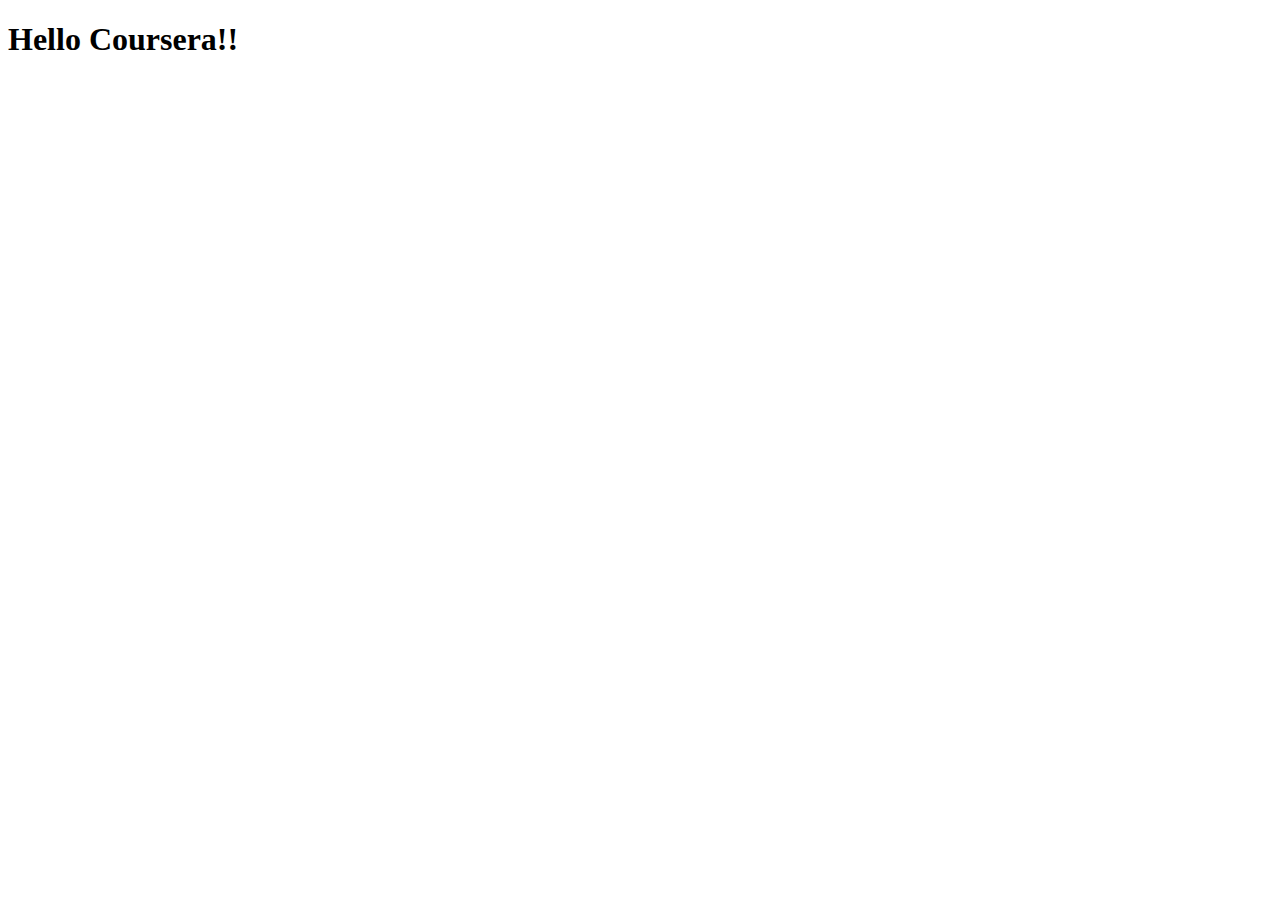
==== site/index.html @ 1ad56806 "My First Page." ====
<!DOCTYPE html>
<html lang="pt_BR">
<head>
    <meta charset="UTF-8">
    <meta http-equiv="X-UA-Compatible" content="IE=edge">
    <meta name="viewport" content="width=device-width, initial-scale=1.0">
    <title>Hello Coursera!</title>
</head>
<body>
    <h1>Hello Coursera!!</h1>
    
</body>
</html>
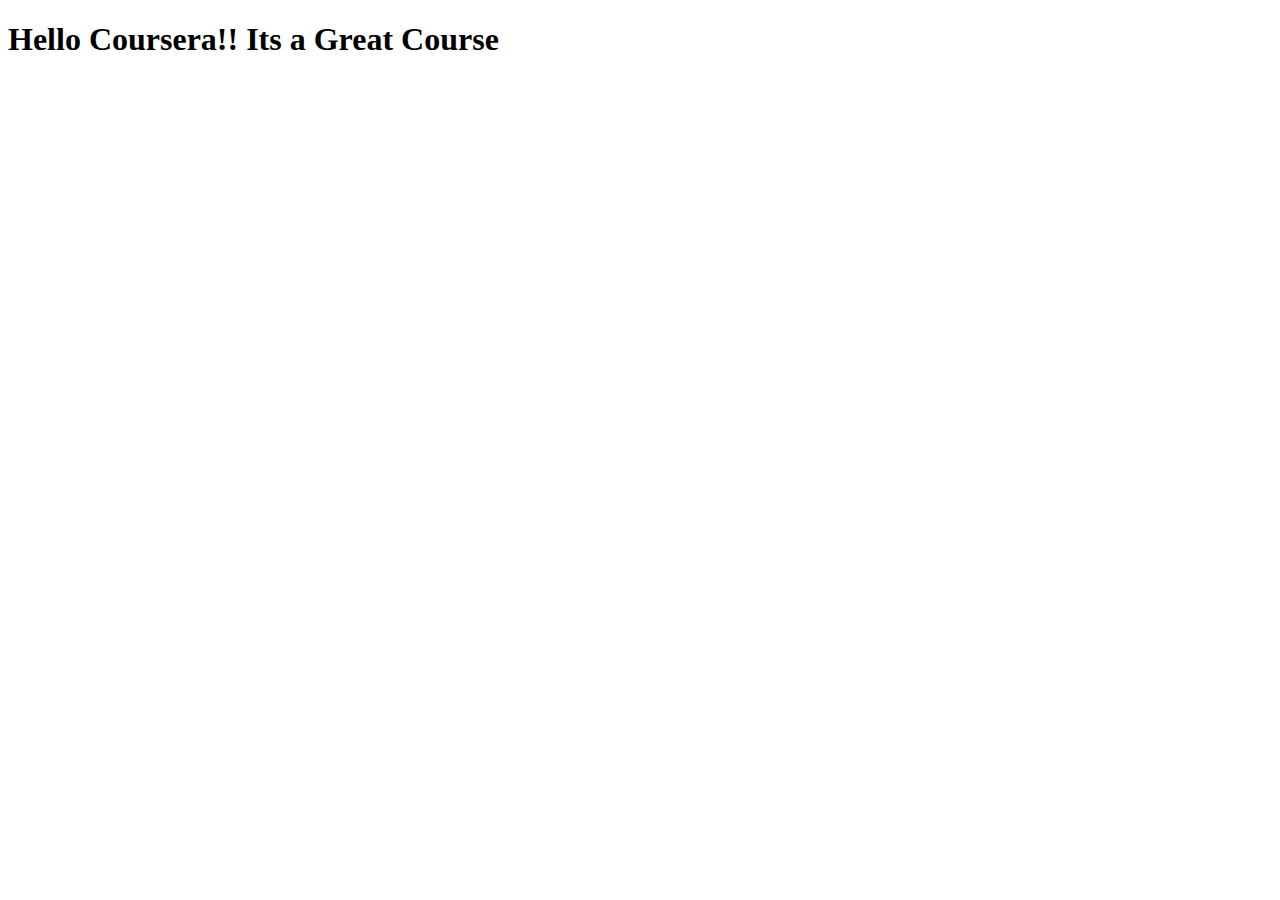
==== commit 3fd8324e: "Small addition to our page content." ====
--- a/site/index.html
+++ b/site/index.html
@@ -7,7 +7,7 @@
     <title>Hello Coursera!</title>
 </head>
 <body>
-    <h1>Hello Coursera!!</h1>
+    <h1>Hello Coursera!! Its a Great Course</h1>
     
 </body>
 </html>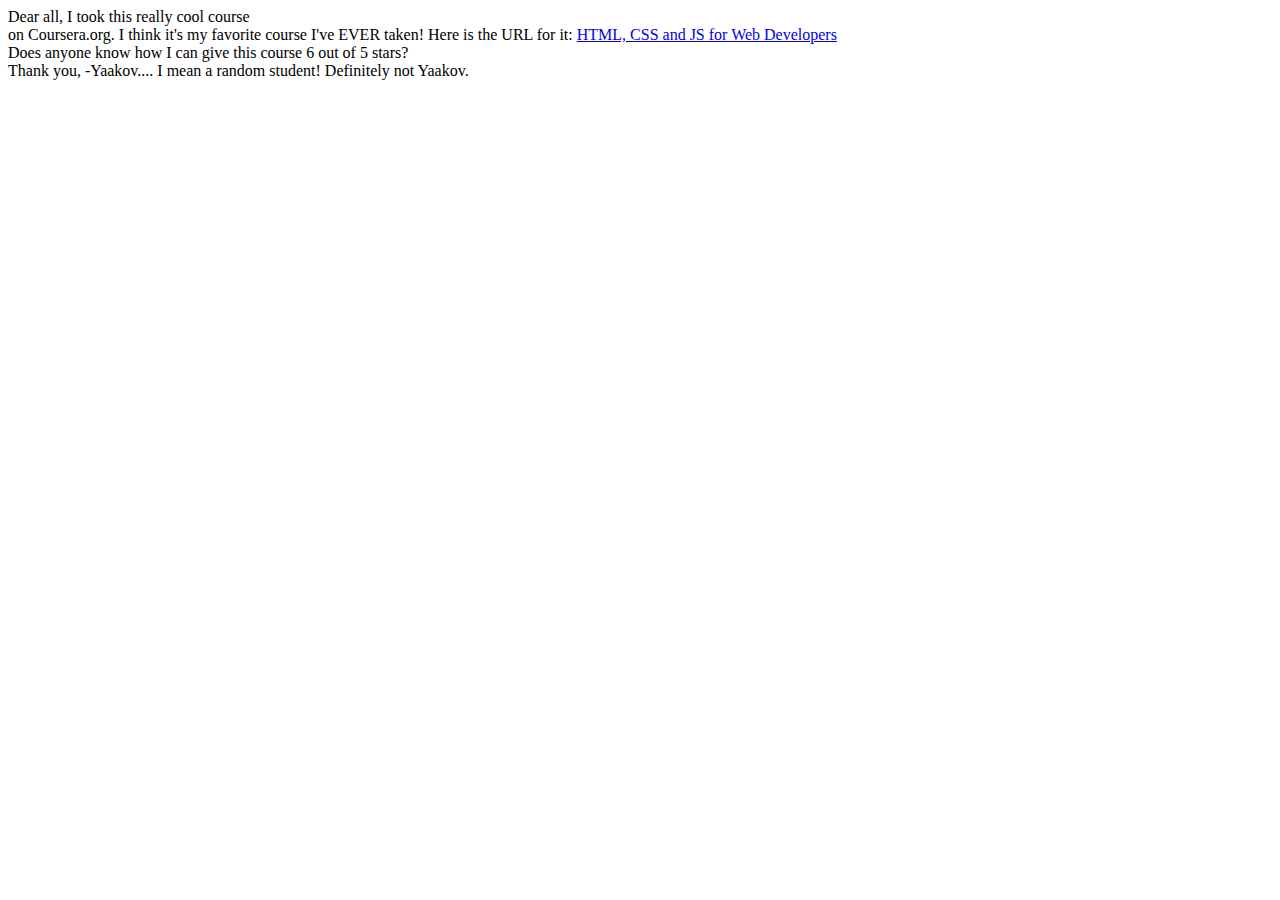
==== commit f630c319: "Exerxcício 03" ====
--- a/site/index.html
+++ b/site/index.html
@@ -7,7 +7,22 @@
     <title>Hello Coursera!</title>
 </head>
 <body>
-    <h1>Hello Coursera!! Its a Great Course</h1>
+    <div>Dear all,
+<span>I took this really cool course
+</span></div>
+<span>on Coursera.org. I think it's
+my favorite course I've EVER taken!
+Here is the URL for it:
+</span>
+<a href="...">HTML, CSS and JS for Web Developers</a>
+<div>
+Does anyone know how I can give this course 6
+out of 5 stars?
+</div>
+<div>
+Thank you,
+-Yaakov.... I mean a random student! Definitely not Yaakov.
+</div>
     
 </body>
 </html>